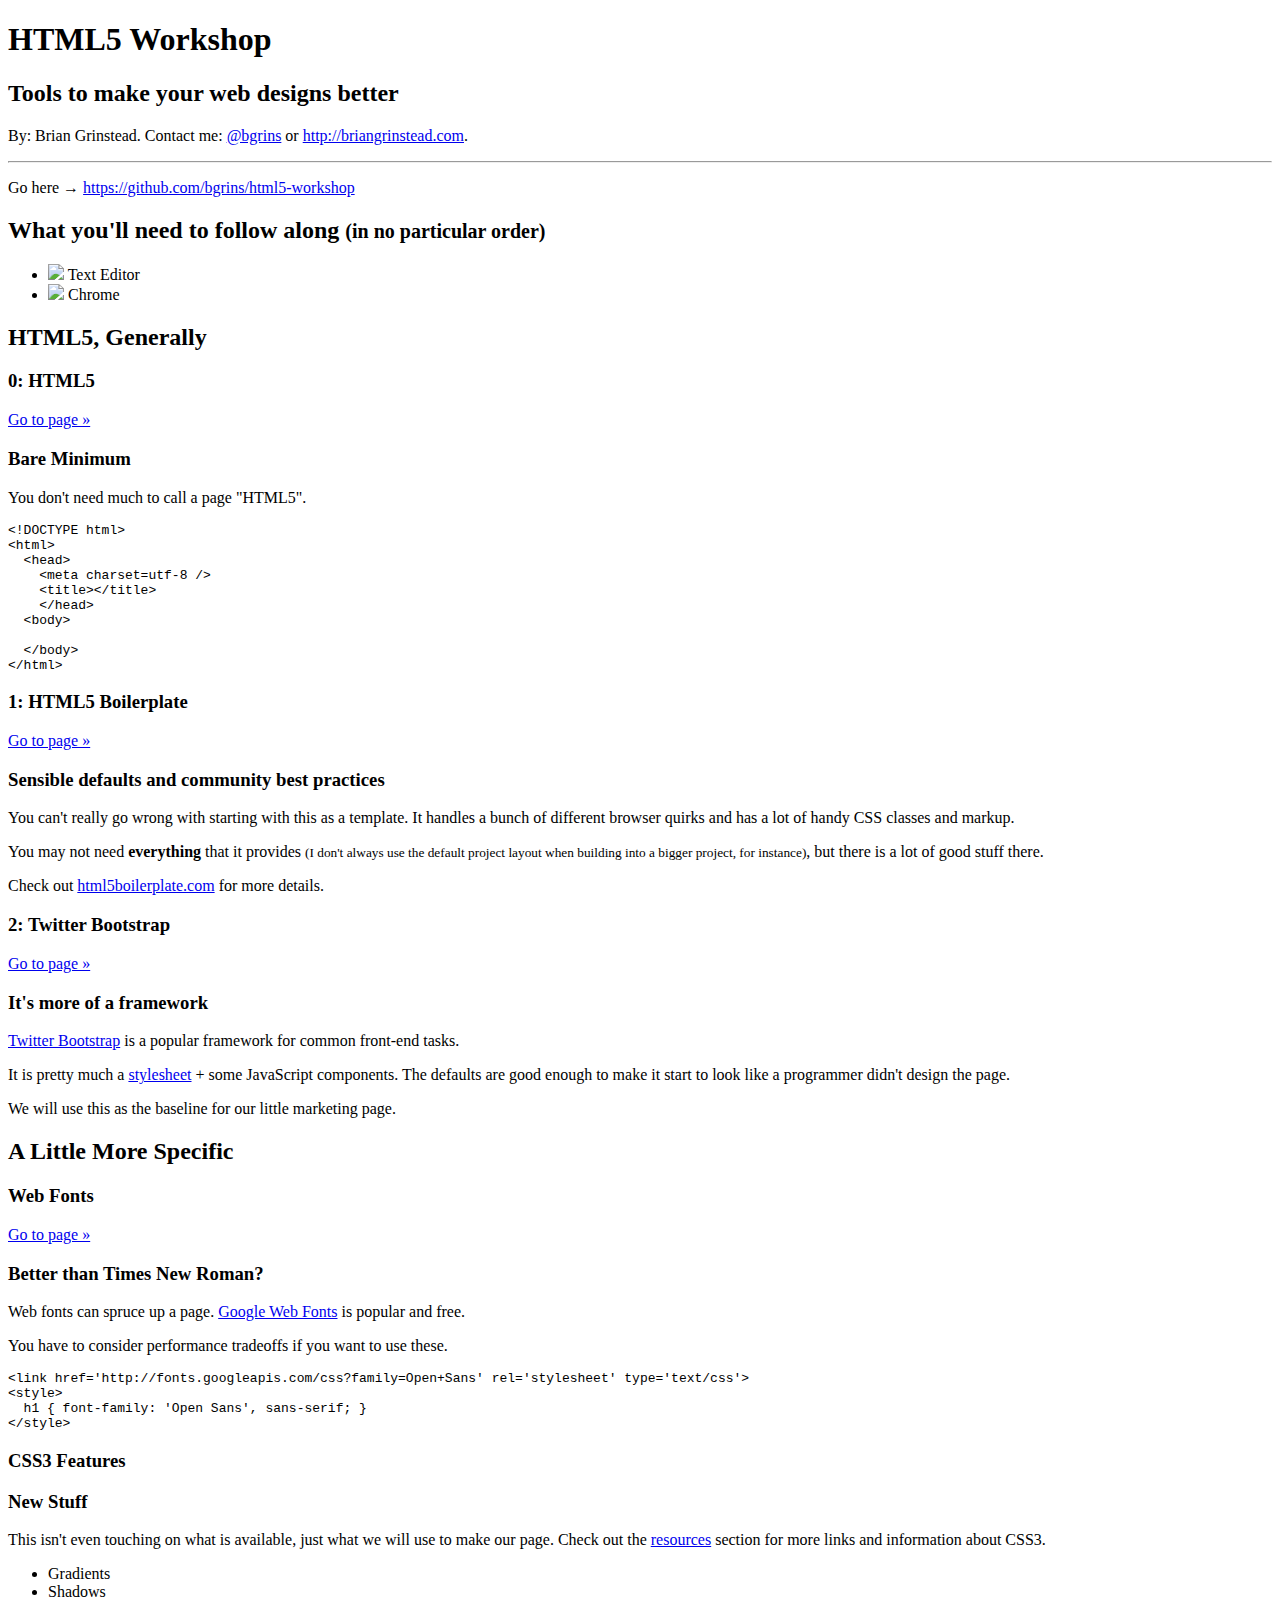
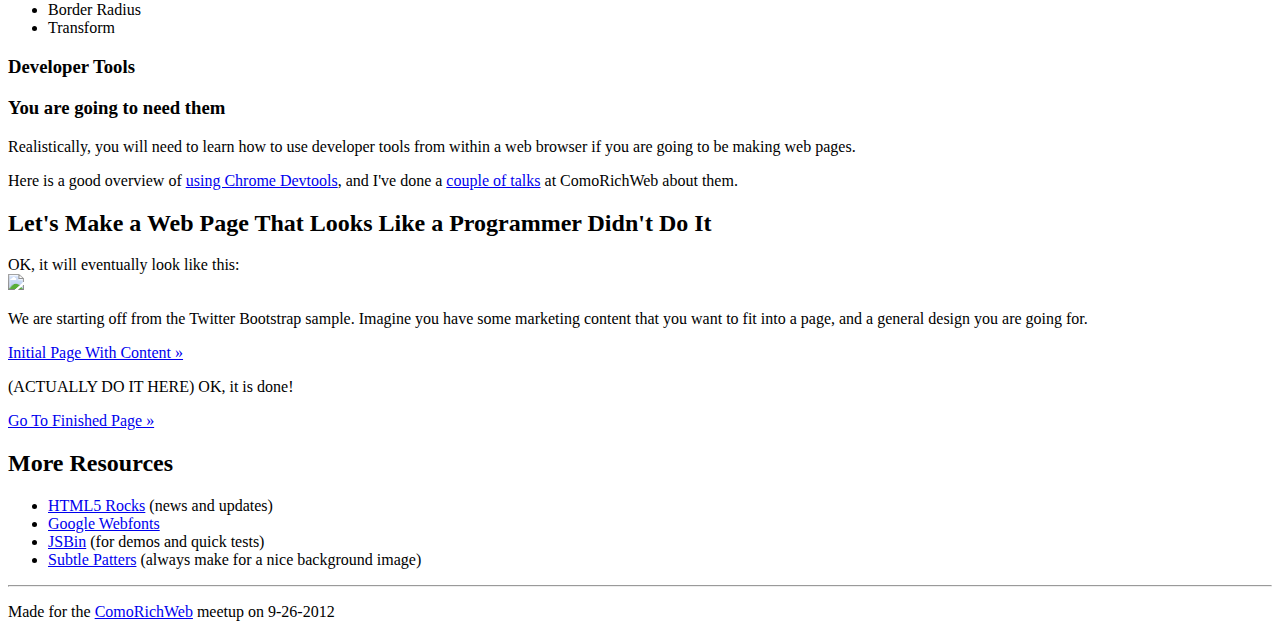
==== index.html @ 2d4bcfb9 "update footer" ====
<!DOCTYPE html>
<html lang="en">
  <head>
    <meta charset="utf-8">
    <title>HTML5 Workshop Index</title>
    <meta name="viewport" content="width=device-width, initial-scale=1.0">
    <meta name="description" content="HTML5 Workshop">
    <meta name="author" content="Brian Grinstead">

    <link rel="shortcut icon" href="home-page/favicon.ico">
    <link href="home-page/css/bootstrap.css" rel="stylesheet">
    <link href="home-page/css/main.css" rel="stylesheet">
  </head>

  <body>

    <div class="container-fluid">
      <div class='content'>
        <div class='inner-content'>

          <div class="hero-unit">
            <h1>HTML5 Workshop</h1>
            <h2>Tools to make your web designs better</h2>
            <p>
                By: Brian Grinstead.  Contact me: <a href='http://twitter.com/bgrins'>@bgrins</a> or <a href='http://briangrinstead.com'>http://briangrinstead.com</a>.
            </p>

            <hr />
            <p class='big-link'>
              <span class="label label-inverse">Go here →</span> <a class="big" href='https://github.com/bgrins/html5-workshop'>https://github.com/bgrins/html5-workshop</a>
            </p>
          </div>


          <h2>What you'll need to follow along <small>(in no particular order)</small></h2>

          <ul class="big">
            <li><img src='home-page/img/txt.png' /> Text Editor</li>
            <li><img src='home-page/img/chrome.png' /> Chrome</li>
          </ul>

          <h2>HTML5, Generally</h2>
          <div class='steps'>

            <div class="row-fluid">
              <div class="span4">
                <h3>0: HTML5</h3>
                <p><a class="btn" target="_blank" href="0-html5/index.html">Go to page &raquo;</a></p>
              </div>
              <div class="span8">
                <h3>Bare Minimum</h3>
                <p>You don't need much to call a page "HTML5".</p>
<pre class="prettyprint linenums">
&lt;!DOCTYPE html&gt;
&lt;html&gt;
  &lt;head&gt;
    &lt;meta charset=utf-8 /&gt;
    &lt;title&gt;&lt;/title&gt;
    &lt;/head&gt;
  &lt;body&gt;

  &lt;/body&gt;
&lt;/html&gt;</pre>
             </div>
            </div>


            <div class="row-fluid">
              <div class="span4">
                <h3>1: HTML5 Boilerplate</h3>
                <p><a class="btn" target="_blank" href="1-html5-boilerplate/index.html">Go to page &raquo;</a></p>
              </div>
              <div class="span8">
                <h3>Sensible defaults and community best practices</h3>
                <p>
                  You can't really go wrong with starting with this as a template.  It handles a bunch of different browser quirks and has a lot of handy CSS classes and markup.
                </p>
                <p>
                  You may not need <strong>everything</strong> that it provides <small>(I don't always use the default project layout when building into a bigger project, for instance)</small>, but there is a lot of good stuff there.
                </p>
                <p>
                  Check out <a href='http://html5boilerplate.com'>html5boilerplate.com</a> for more details.
                </p>
              </div>
            </div>

            <div class="row-fluid">
              <div class="span4">
                <h3>2: Twitter Bootstrap</h3>
                <p><a class="btn" target="_blank" href="2-with-bootstrap/index.html">Go to page &raquo;</a></p>
              </div>
              <div class="span8">
                <h3>It's more of a framework</h3>
                <p>
                  <a href='http://twitter.github.com/bootstrap/'>Twitter Bootstrap</a> is a popular framework for common front-end tasks.
                </p>
                <p>
                  It is pretty much a <a href='http://twitter.github.com/bootstrap/assets/css/bootstrap.css'>stylesheet</a> + some JavaScript components.  The defaults are good enough to make it start to look like a programmer didn't design the page.
                </p>
                <p>
                  We will use this as the baseline for our little marketing page.
                </p>
              </div>
            </div>

          </div>

          <h2>A Little More Specific</h2>
          <div class='steps'>

            <div class="row-fluid">
              <div class="span4">
                <h3>Web Fonts</h3>
                <p><a class="btn" target="_blank" href="2-with-bootstrap/index.html">Go to page &raquo;</a></p>
              </div>
              <div class="span8">
                <h3>Better than Times New Roman?</h3>
                <p>
                  Web fonts can spruce up a page.  <a href='http://www.google.com/webfonts'>Google Web Fonts</a> is popular and free.
                </p>
                <p>
                  You have to consider performance tradeoffs if you want to use these.
                </p>
<pre class="prettyprint linenums">
&lt;link href='http://fonts.googleapis.com/css?family=Open+Sans' rel='stylesheet' type='text/css'&gt;
&lt;style&gt;
  h1 { font-family: 'Open Sans', sans-serif; }
&lt;/style&gt;
</pre>
              </div>
            </div>

            <div class="row-fluid">
              <div class="span4">
                <h3>CSS3 Features</h3>
              </div>
              <div class="span8">
                <h3>New Stuff</h3>
                <p>This isn't even touching on what is available, just what we will use to make our page.  Check out the <a href='#resources'>resources</a> section for more links and information about CSS3.</p>
                <ul>
                  <li>Gradients</li>
                  <li>Shadows</li>
                  <li>Border Radius</li>
                  <li>Transform</li>
                </ul>
              </div>
            </div>

            <div class="row-fluid">
              <div class="span4">
                <h3>Developer Tools</h3>
              </div>
              <div class="span8">
                <h3>You are going to need them</h3>
                <p>Realistically, you will need to learn how to use developer tools from within a web browser if you are going to be making web pages.</p>
                <p>Here is a good overview of <a href='http://jtaby.com/2012/04/23/modern-web-development-part-1.html'>using Chrome Devtools</a>, and I've done a <a href='http://www.briangrinstead.com/blog/devtools-talk-slides-and-links'>couple of talks</a> at ComoRichWeb about them.</p>
              </div>
            </div>
          </div>

          <h2>Let's Make a Web Page That Looks Like a Programmer Didn't Do It</h2>

          <div class='steps'>
            <p>
              OK, it will eventually look like this:<br />
              <img src='home-page/img/screenshot-final.png' />
            <p>
            <p>
              We are starting off from the Twitter Bootstrap sample.  Imagine you have some marketing content that you want to fit into a page, and a general design you are going for.
            </p>
            <p><a class="btn" target="_blank" href="4-marketing-design/initial.html">Initial Page With Content &raquo;</a>
            </p>
            <p>(ACTUALLY DO IT HERE) OK, it is done!</p>
            <p>
              <a class="btn" target="_blank" href="4-marketing-design/index.html">Go To Finished Page &raquo;</a>
            </p>
          </div>

          <h2>More Resources</h2>
          <div class='steps'>
            <ul>
              <li><a href='http://www.html5rocks.com/en/'>HTML5 Rocks</a> (news and updates)</a></li>
              <li><a href='http://www.google.com/webfonts'>Google Webfonts</a></li>
              <li><a href='http://jsbin.com/'>JSBin</a> (for demos and quick tests)</a></li>
              <li><a href='http://subtlepatterns.com/'>Subtle Patters</a> (always make for a nice background image)</a></li>

            </ul>
          </div>

        </div>
      </div>

      <hr>

      <footer>
        <p>Made for the <a href='http://comorichweb.posterous.com'>ComoRichWeb</a> meetup on 9-26-2012</p>
      </footer>

    </div>

    <script type='text/javascript' src='home-page/js/prettify.js'></script>
    <script type='text/javascript'>
    window.prettyPrint && prettyPrint()
    </script>
  </body>
</html>
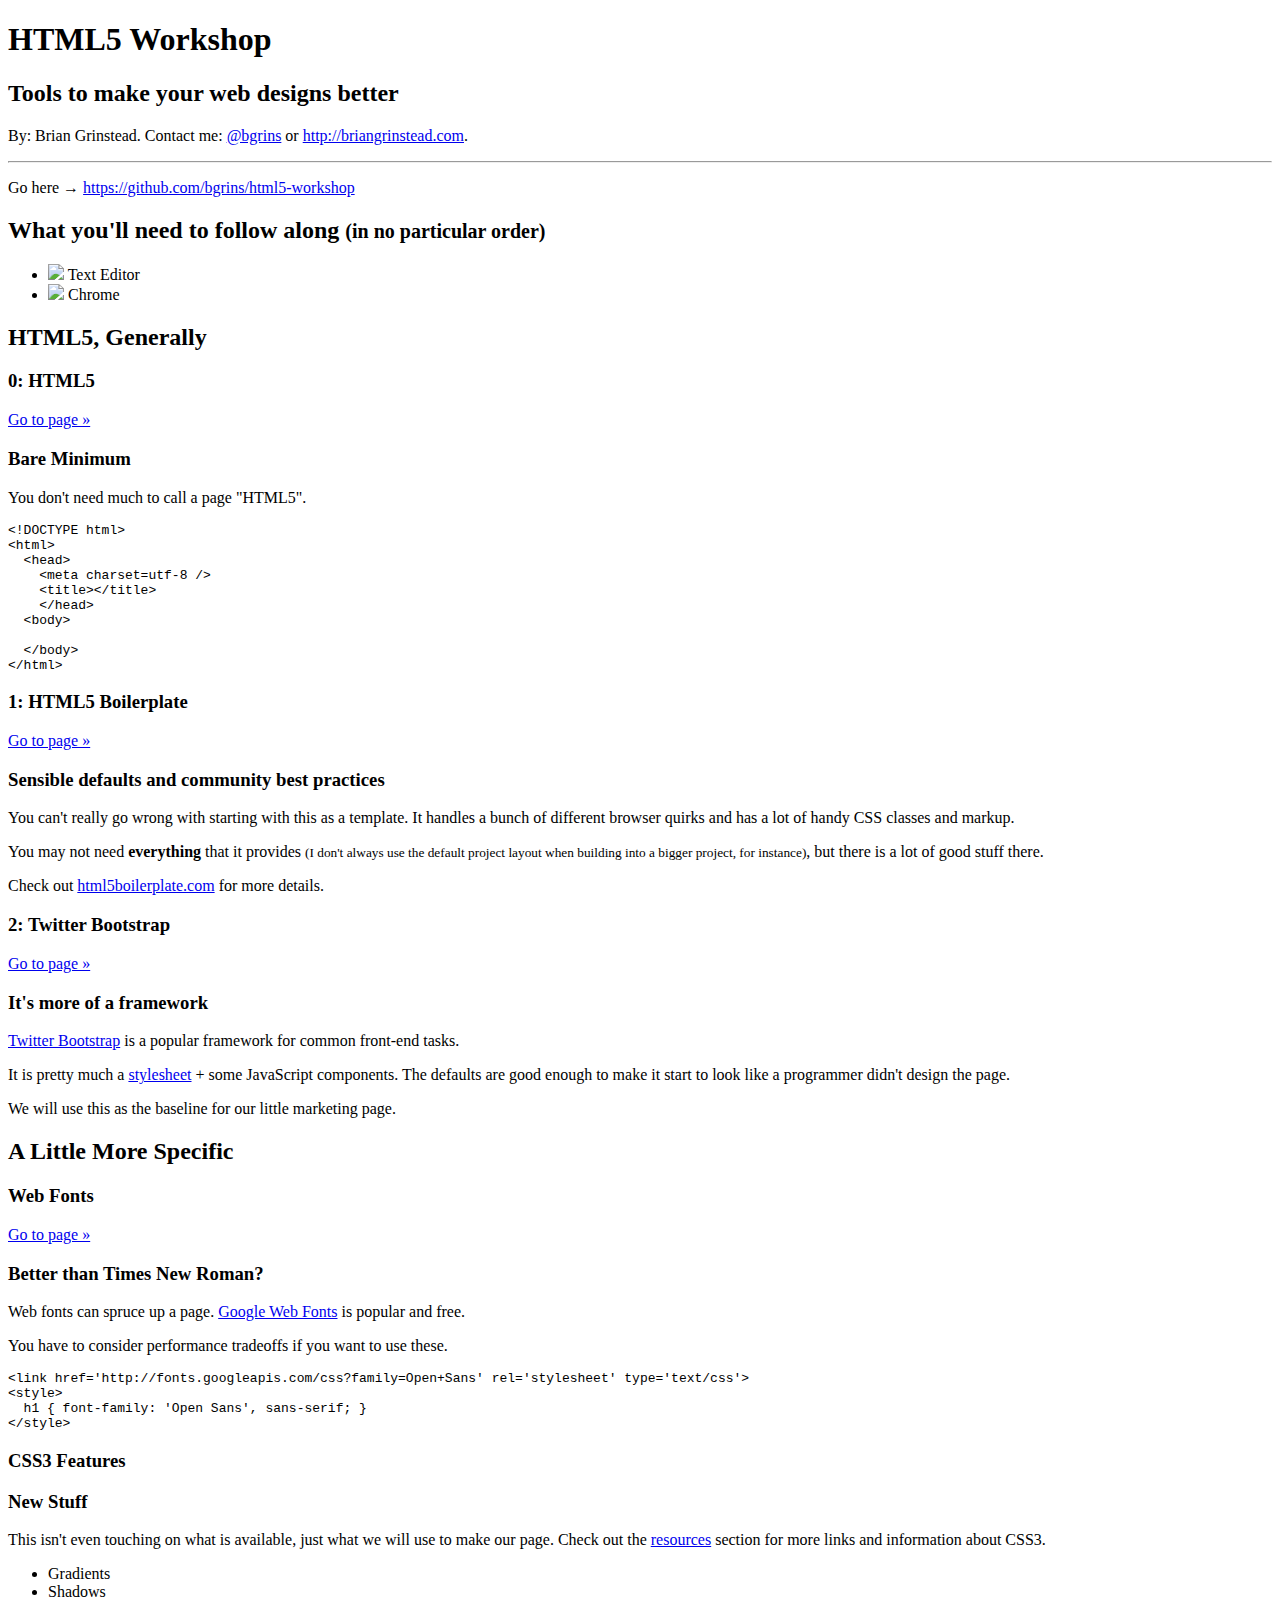
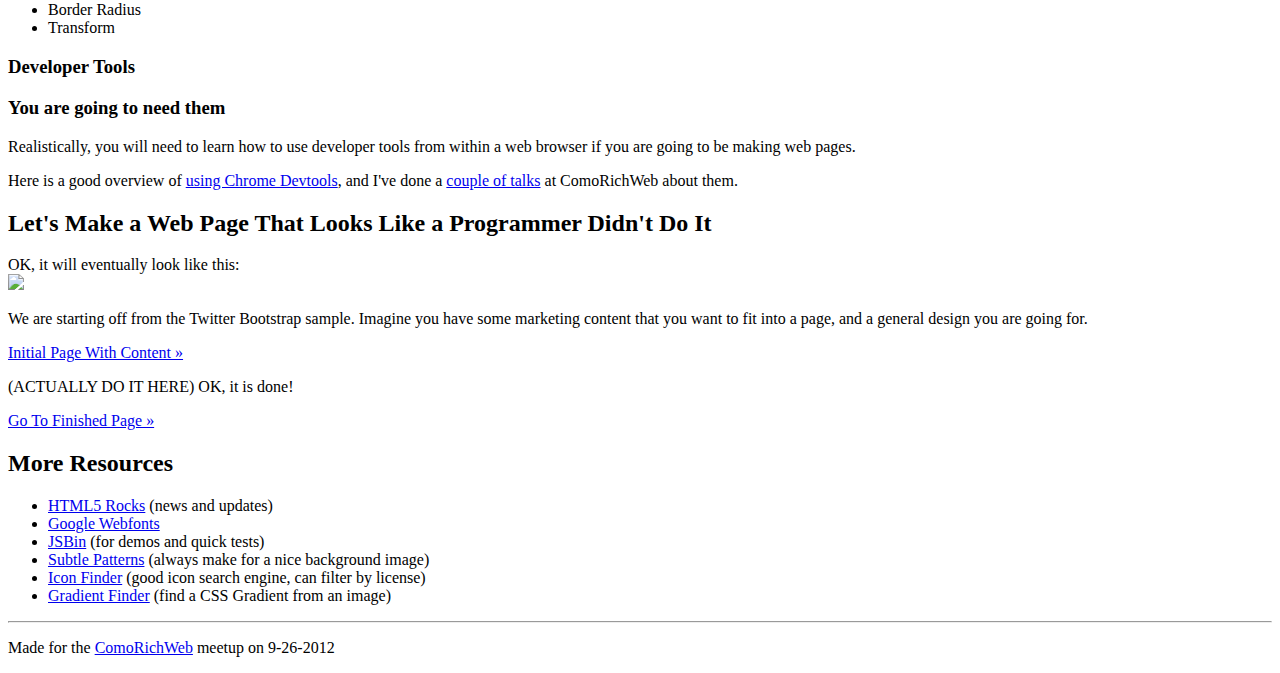
==== commit 3bf31d51: "update marketing page demo" ====
--- a/index.html
+++ b/index.html
@@ -2,9 +2,9 @@
 <html lang="en">
   <head>
     <meta charset="utf-8">
-    <title>HTML5 Workshop Index</title>
+    <title>HTML5 Workshop</title>
     <meta name="viewport" content="width=device-width, initial-scale=1.0">
-    <meta name="description" content="HTML5 Workshop">
+    <meta name="description" content="HTML5 Workshop for the ComoRichWeb meetup">
     <meta name="author" content="Brian Grinstead">
 
     <link rel="shortcut icon" href="home-page/favicon.ico">
@@ -182,8 +182,9 @@
               <li><a href='http://www.html5rocks.com/en/'>HTML5 Rocks</a> (news and updates)</a></li>
               <li><a href='http://www.google.com/webfonts'>Google Webfonts</a></li>
               <li><a href='http://jsbin.com/'>JSBin</a> (for demos and quick tests)</a></li>
-              <li><a href='http://subtlepatterns.com/'>Subtle Patters</a> (always make for a nice background image)</a></li>
-
+              <li><a href='http://subtlepatterns.com/'>Subtle Patterns</a> (always make for a nice background image)</a></li>
+              <li><a href='http://iconfinder.com/'>Icon Finder</a> (good icon search engine, can filter by license)</li>
+              <li><a href='http://gradientfinder.com/'>Gradient Finder</a> (find a CSS Gradient from an image)</li>
             </ul>
           </div>
 
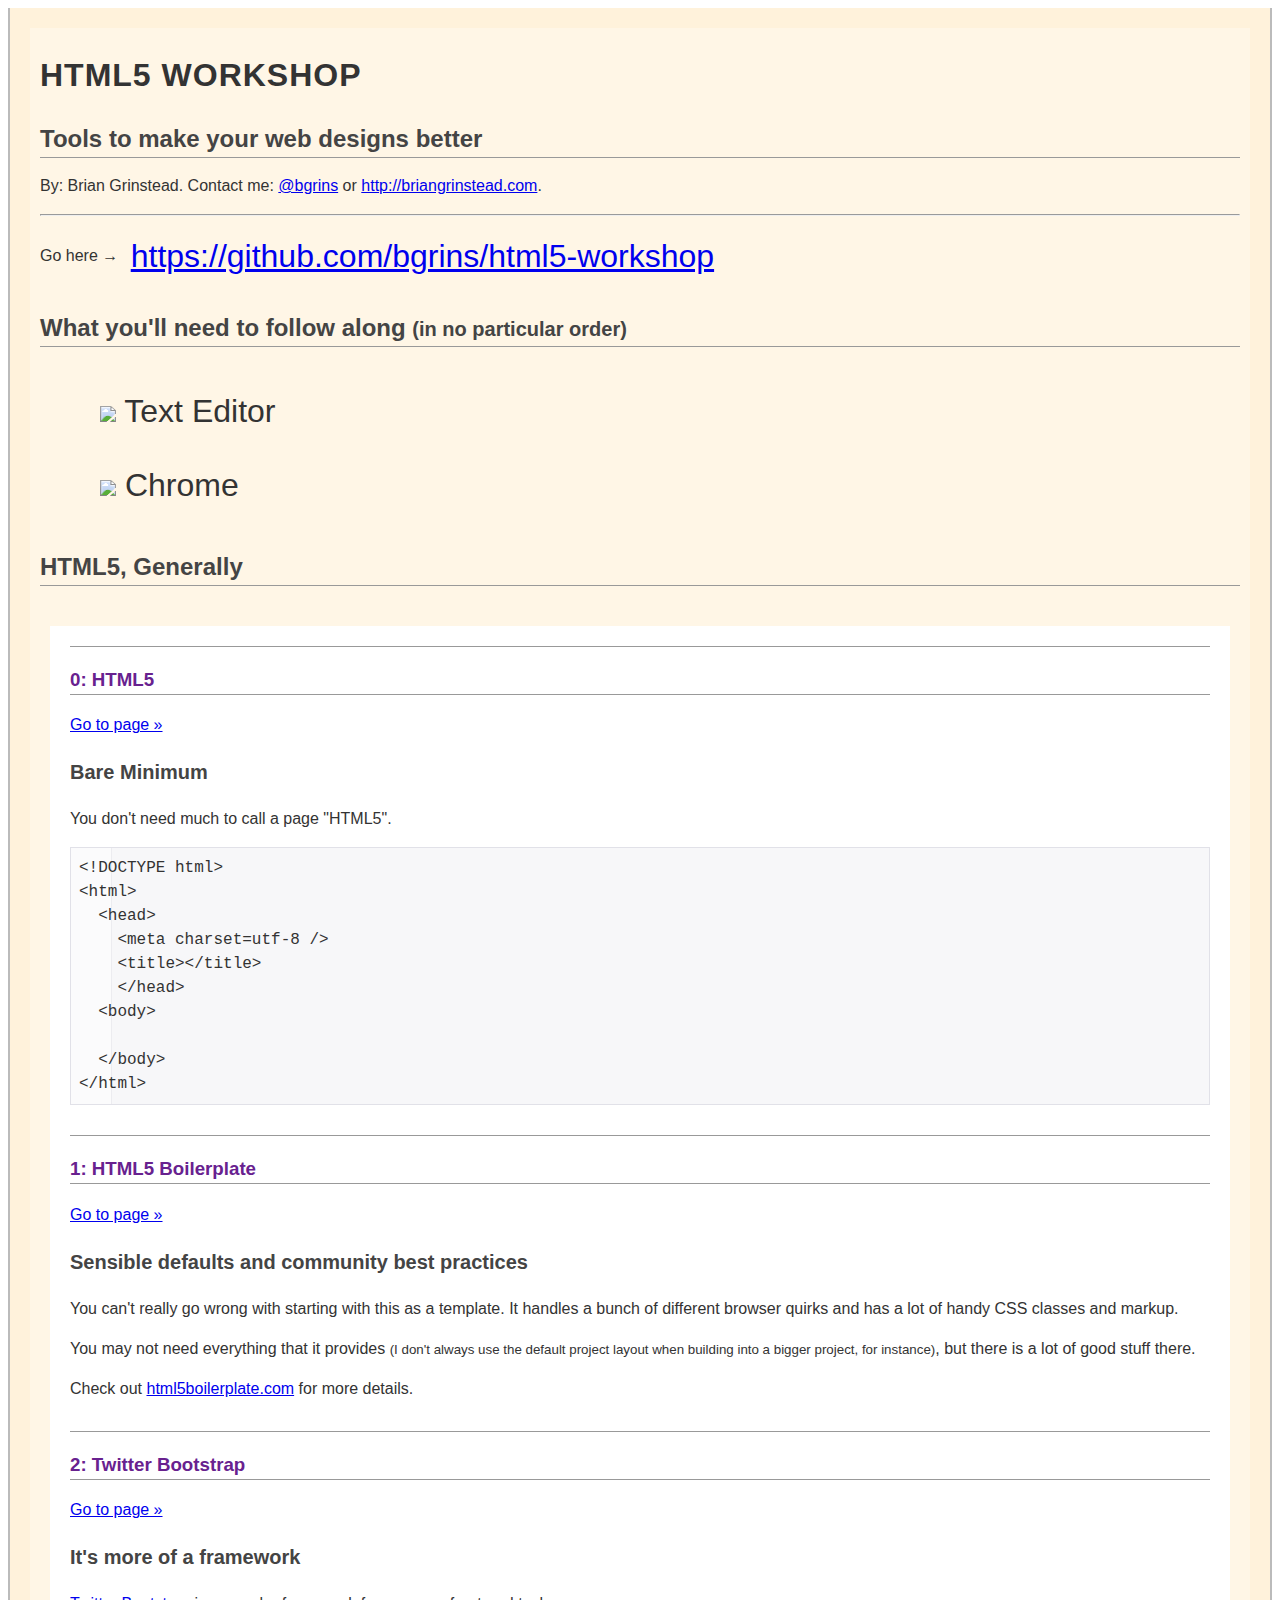
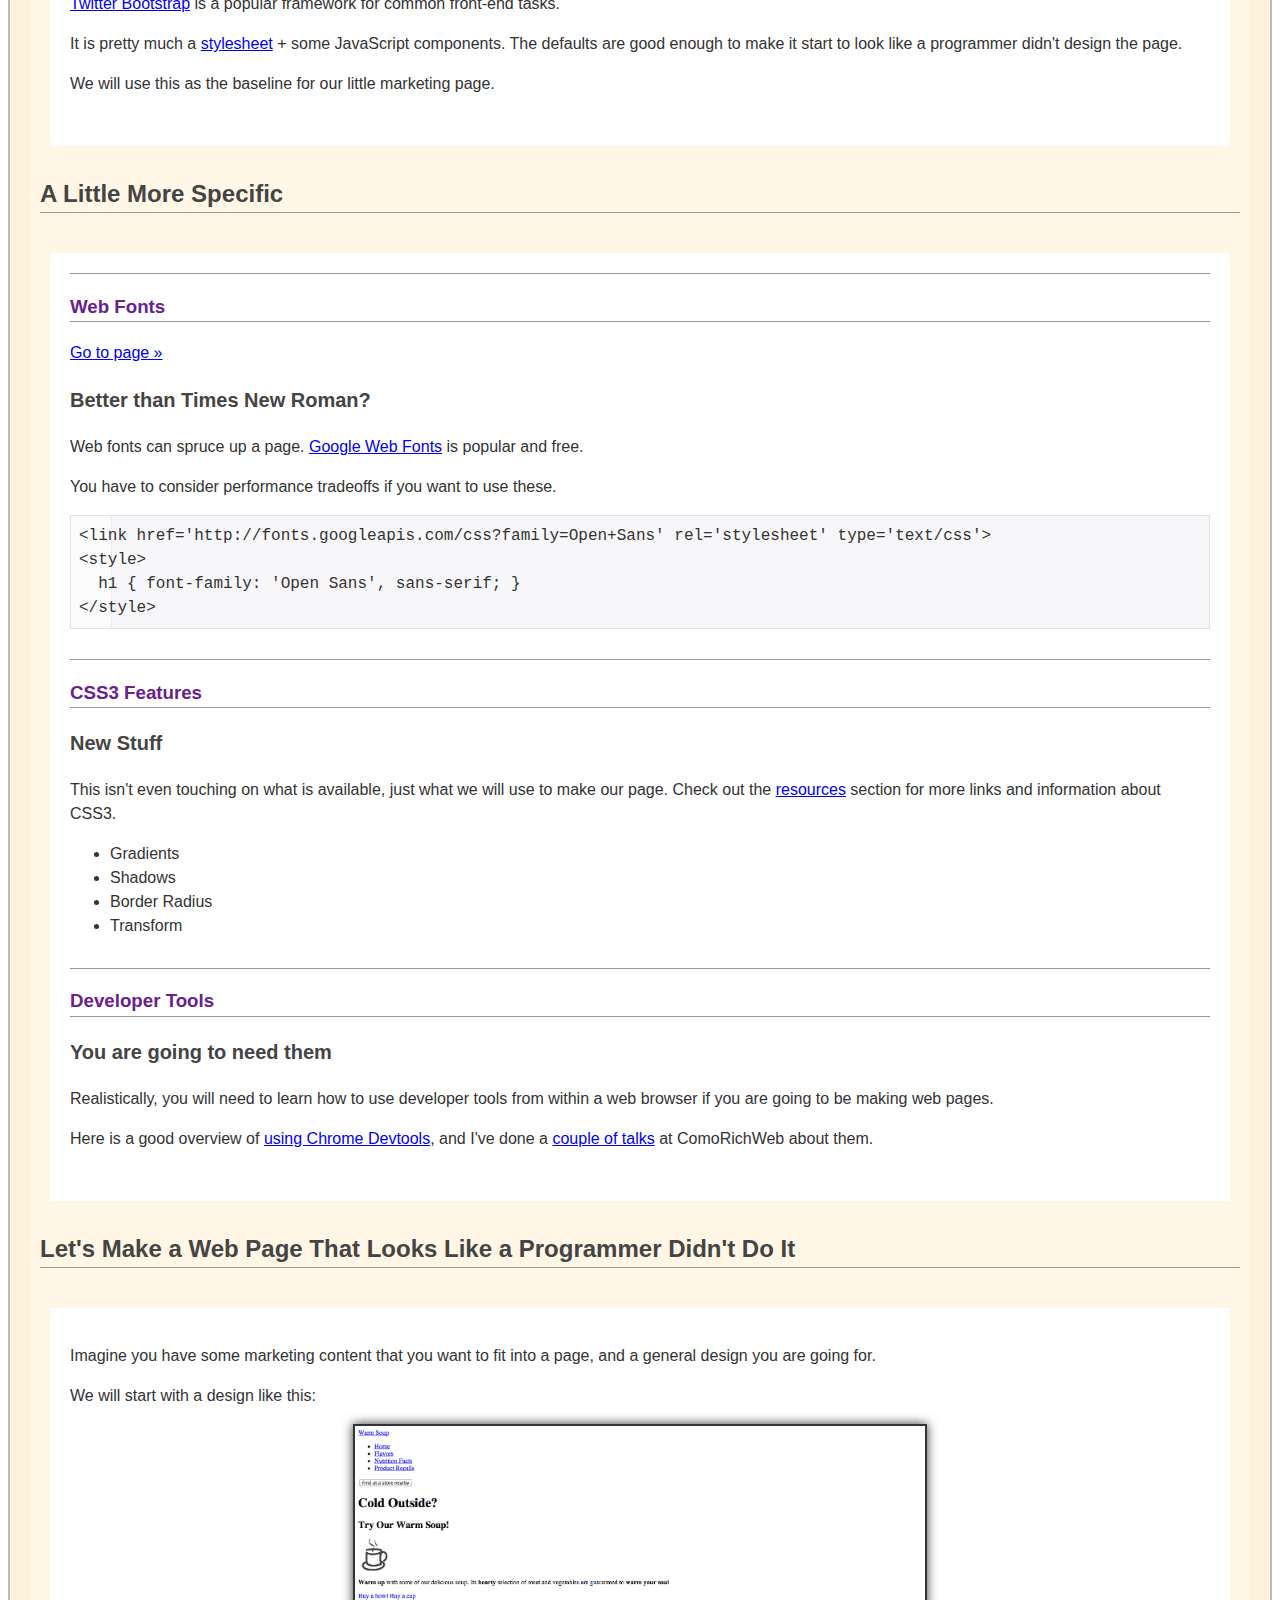
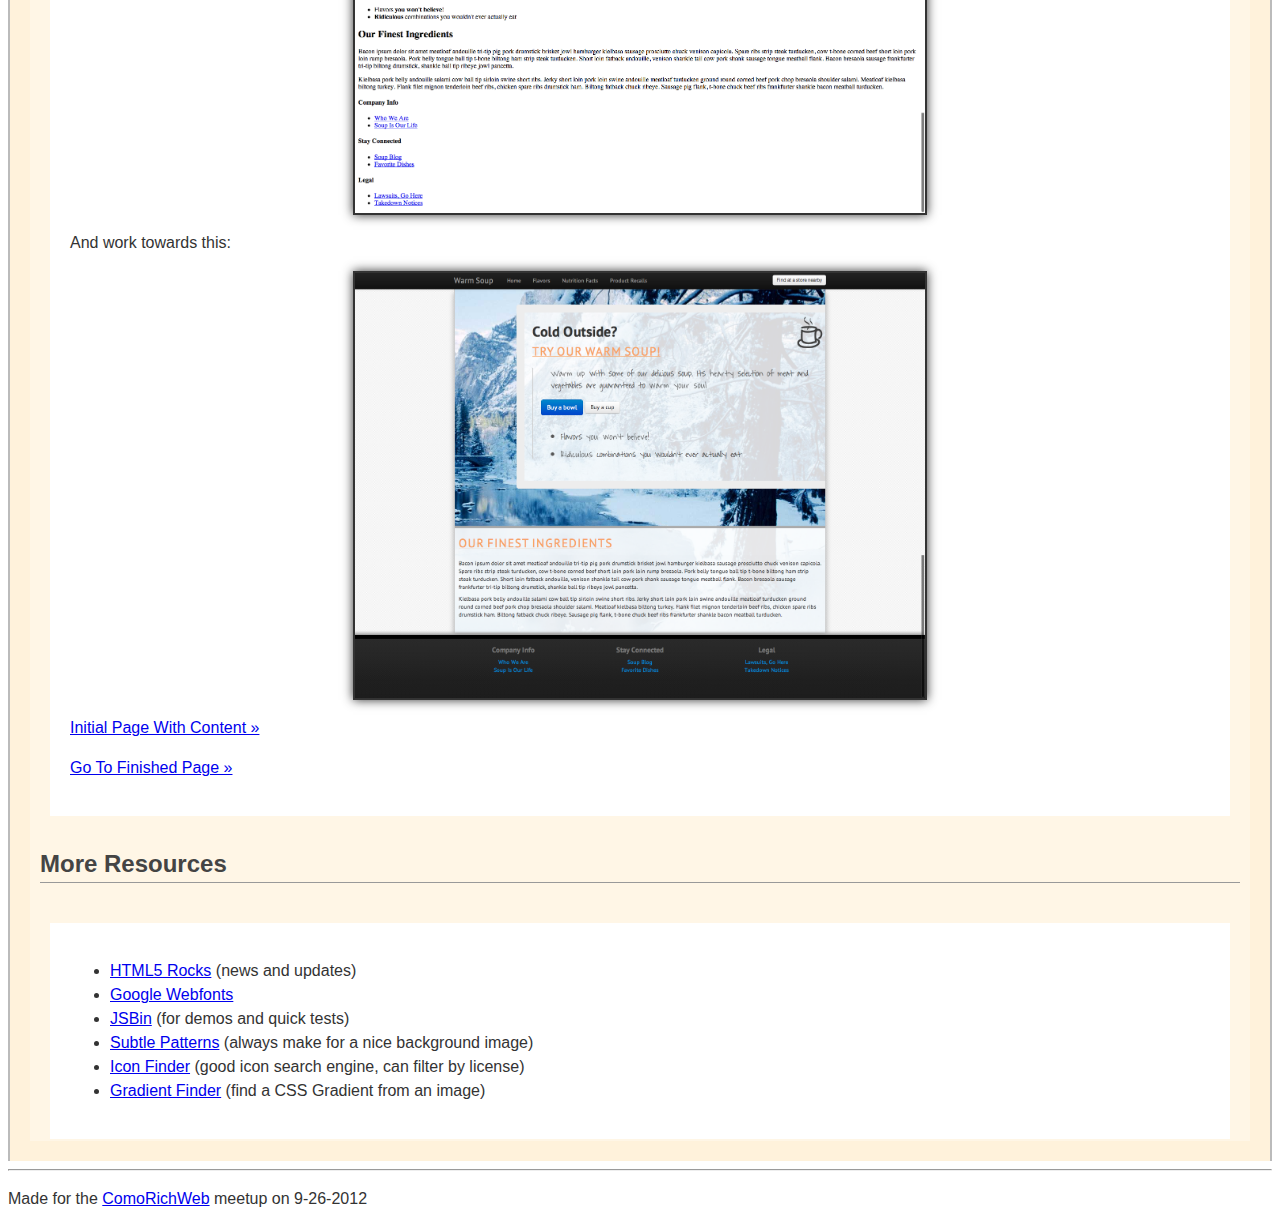
==== commit 7f52892a: "polish up marketing page, add in initial version" ====
--- a/index.html
+++ b/index.html
@@ -162,21 +162,25 @@
 
           <div class='steps'>
             <p>
-              OK, it will eventually look like this:<br />
-              <img src='home-page/img/screenshot-final.png' />
-            <p>
-            <p>
-              We are starting off from the Twitter Bootstrap sample.  Imagine you have some marketing content that you want to fit into a page, and a general design you are going for.
-            </p>
+              Imagine you have some marketing content that you want to fit into a page, and a general design you are going for.
+            </p>
+            <p>
+              We will start with a design like this:
+            </p>
+              <a href='4-marketing-design/initial.html' target="_blank"><img src='home-page/img/warm-soup-initial.png' /></a>
+            <p>
+              And work towards this:
+            </p>
+              <a href='4-marketing-design/index.html' target="_blank"><img src='home-page/img/warm-soup.png' /></a>
+
             <p><a class="btn" target="_blank" href="4-marketing-design/initial.html">Initial Page With Content &raquo;</a>
             </p>
-            <p>(ACTUALLY DO IT HERE) OK, it is done!</p>
             <p>
               <a class="btn" target="_blank" href="4-marketing-design/index.html">Go To Finished Page &raquo;</a>
             </p>
           </div>
 
-          <h2>More Resources</h2>
+          <h2>More Resources <a name='resources' /></h2>
           <div class='steps'>
             <ul>
               <li><a href='http://www.html5rocks.com/en/'>HTML5 Rocks</a> (news and updates)</a></li>
--- a/home-page/css/main.css
+++ b/home-page/css/main.css
@@ -0,0 +1,113 @@
+body {
+  line-height: 1.5;
+  background: url(../img/grey.png);
+}
+html, body, input, select, textarea {
+  font-family: Calibri, Candara, Segoe, "Segoe UI", Optima, sans-serif;
+
+  font-weight: 300;
+  font-size: 16px;
+  line-height: 1.5;
+  color: #333;
+}
+h1, h2, h3, h4 {
+  font-family: "MetaPro", "Lucida Grande", sans-serif;
+}
+h1 {
+  text-transform: uppercase;
+  letter-spacing: 1px;
+  }
+h2 {
+  margin-bottom: 8px;
+  color: #444;
+  border-bottom: solid 1px #999;
+}
+h3 {
+  color: #68218F;
+  border-bottom: solid 1px #999;
+}
+h4 {
+  margin-top: 6px;
+}
+.inner-content>h2 {
+    margin-top: 30px;
+}
+.steps .span8 h3 {
+    border-bottom: none;
+    color: #444;
+    font-size: 20px;
+}
+.steps img {
+  max-width: 50%;
+  border: solid 2px #333;
+  box-shadow: 0 0 10px #333;
+  display:block;
+  margin: 0 auto;
+}
+.big-link a, .big-link span {
+    vertical-align: middle;
+}
+.label {
+    margin-right: 8px;
+}
+.steps .row-fluid {
+
+  border-top: solid 1px #999;
+  margin-bottom: 30px;
+}
+.steps {
+    width: 95%;
+    margin: 0 auto;
+    margin-top: 40px;
+    background: white;
+    padding: 20px;
+}
+.big {
+    font-size: 2em;
+}
+.big li { line-height: 2; margin: 10px 0;  margin-left: 20px; list-style: none;}
+
+.content {
+    padding: 20px;
+    border-right: solid 2px #bbb;
+    border-left: solid 2px #bbb;
+    background: rgba(255, 165, 0, 0.14);
+}
+.inner-content {
+    z-index: 2;
+    background: rgba(255, 255, 255, 0.3);
+    padding: 2px 10px;
+}
+
+
+/* Google Prettify */
+.com { color: #93a1a1; }
+.lit { color: #195f91; }
+.pun, .opn, .clo { color: #93a1a1; }
+.fun { color: #dc322f; }
+.str, .atv { color: #D14; }
+.kwd, .prettyprint .tag { color: #1e347b; }
+.typ, .atn, .dec, .var { color: teal; }
+.pln { color: #48484c; }
+
+.prettyprint {
+  padding: 8px;
+  background-color: #f7f7f9;
+  border: 1px solid #e1e1e8;
+}
+.prettyprint.linenums {
+  -webkit-box-shadow: inset 40px 0 0 #fbfbfc, inset 41px 0 0 #ececf0;
+     -moz-box-shadow: inset 40px 0 0 #fbfbfc, inset 41px 0 0 #ececf0;
+          box-shadow: inset 40px 0 0 #fbfbfc, inset 41px 0 0 #ececf0;
+}
+
+/* Specify class=linenums on a pre to get line numbering */
+ol.linenums {
+  margin: 0 0 0 33px; /* IE indents via margin-left */
+}
+ol.linenums li {
+  padding-left: 12px;
+  color: #bebec5;
+  line-height: 20px;
+  text-shadow: 0 1px 0 #fff;
+}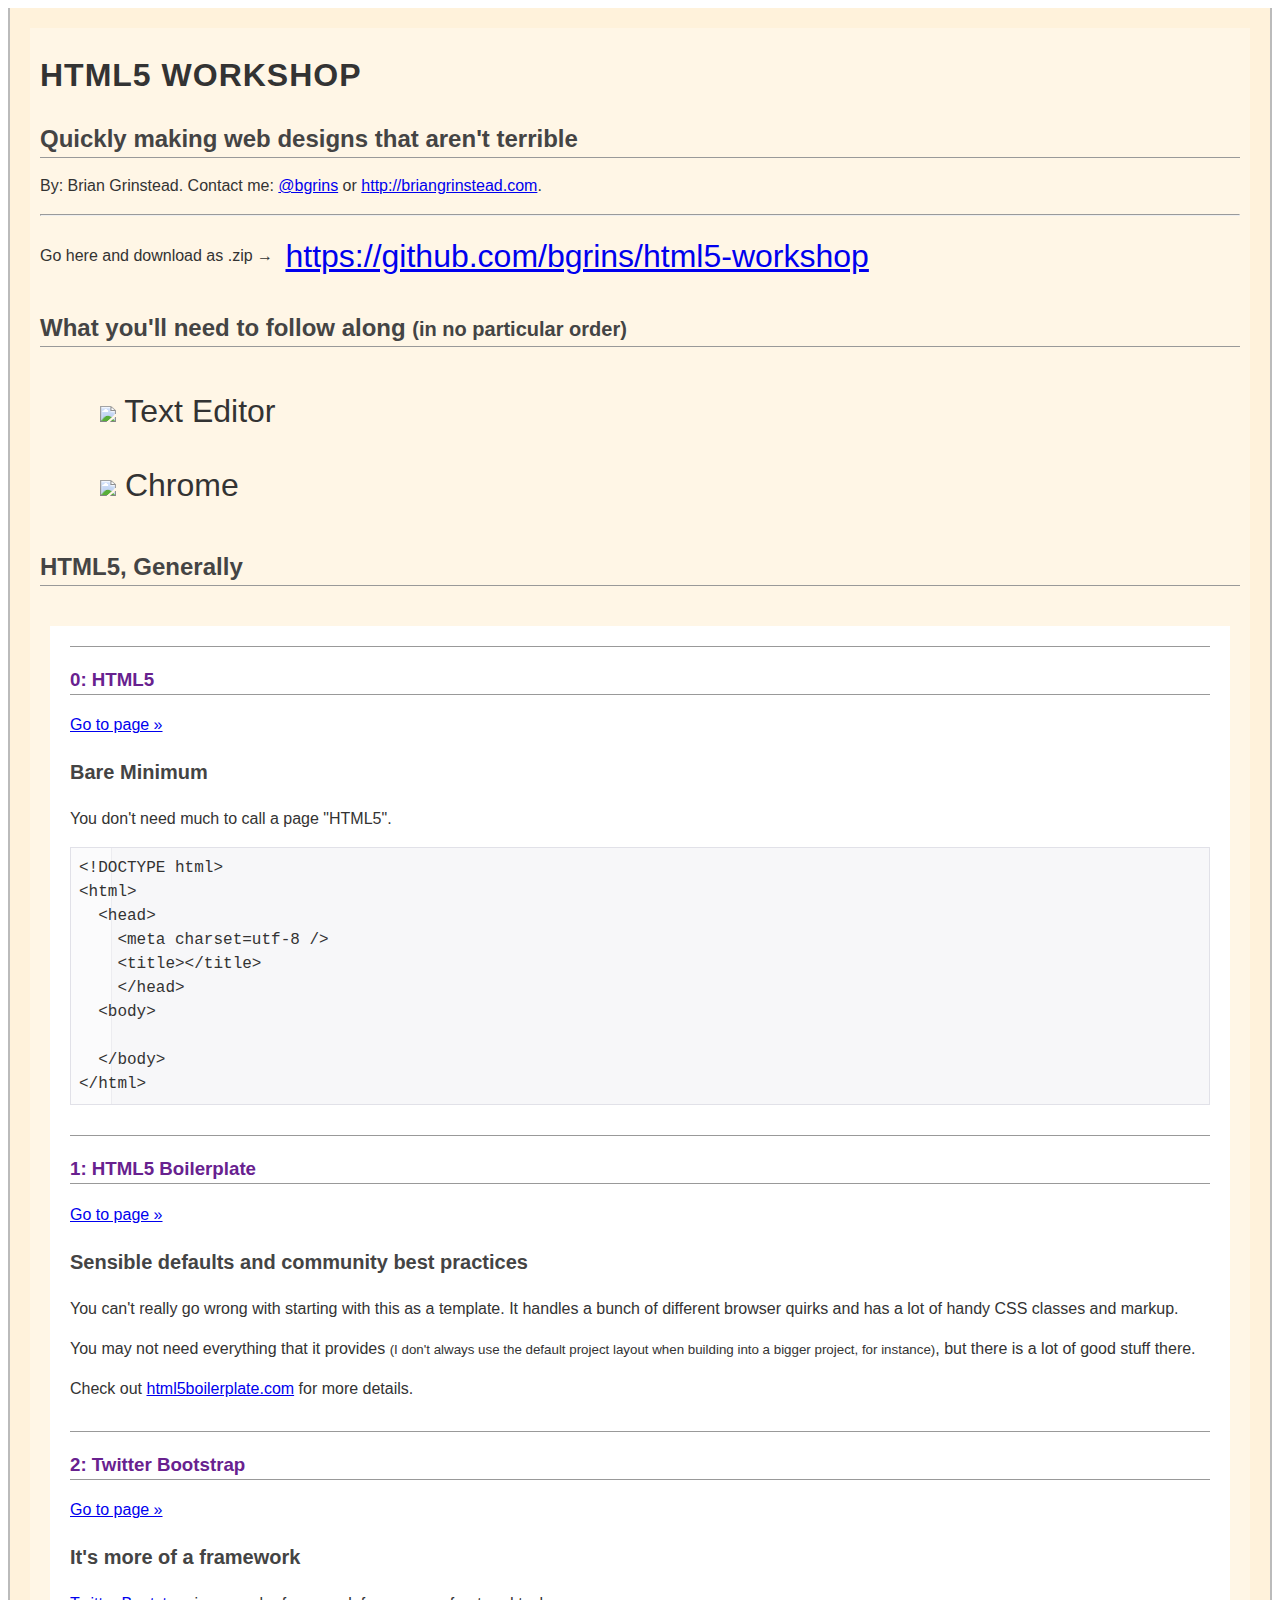
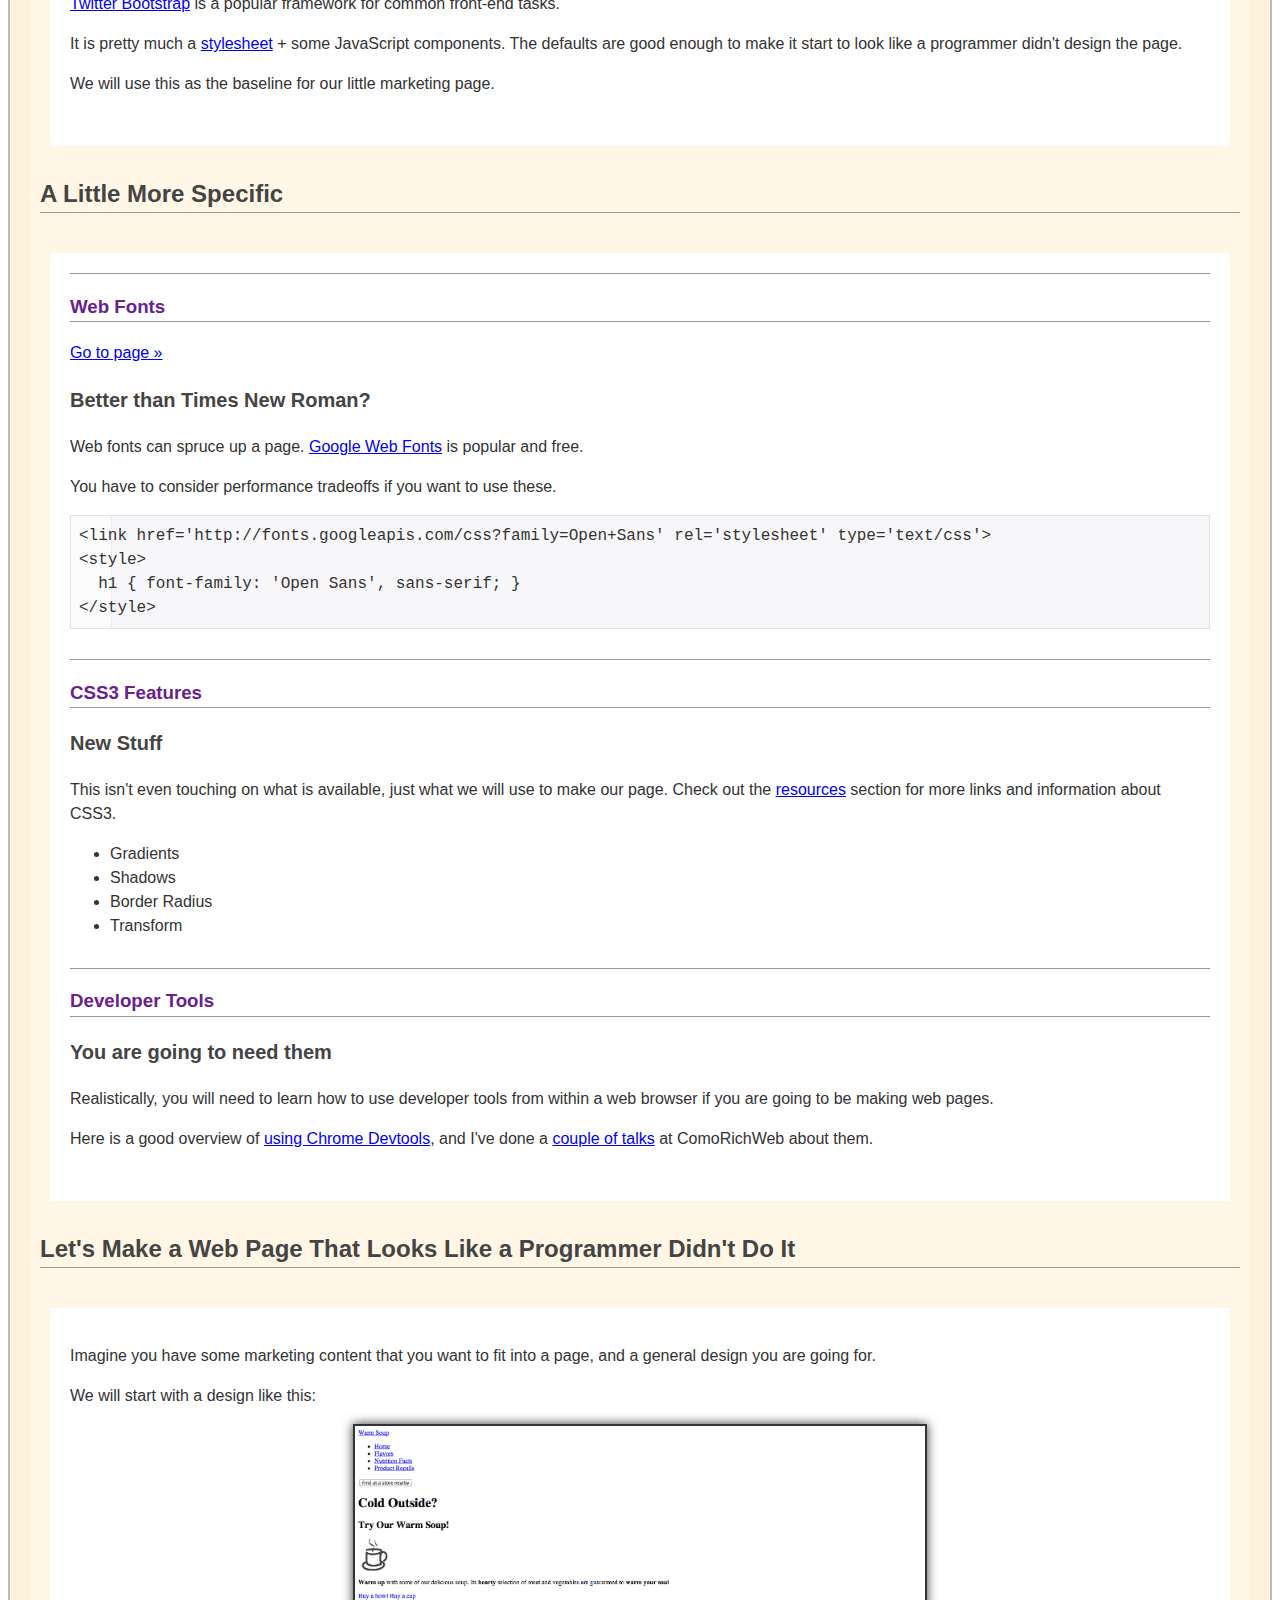
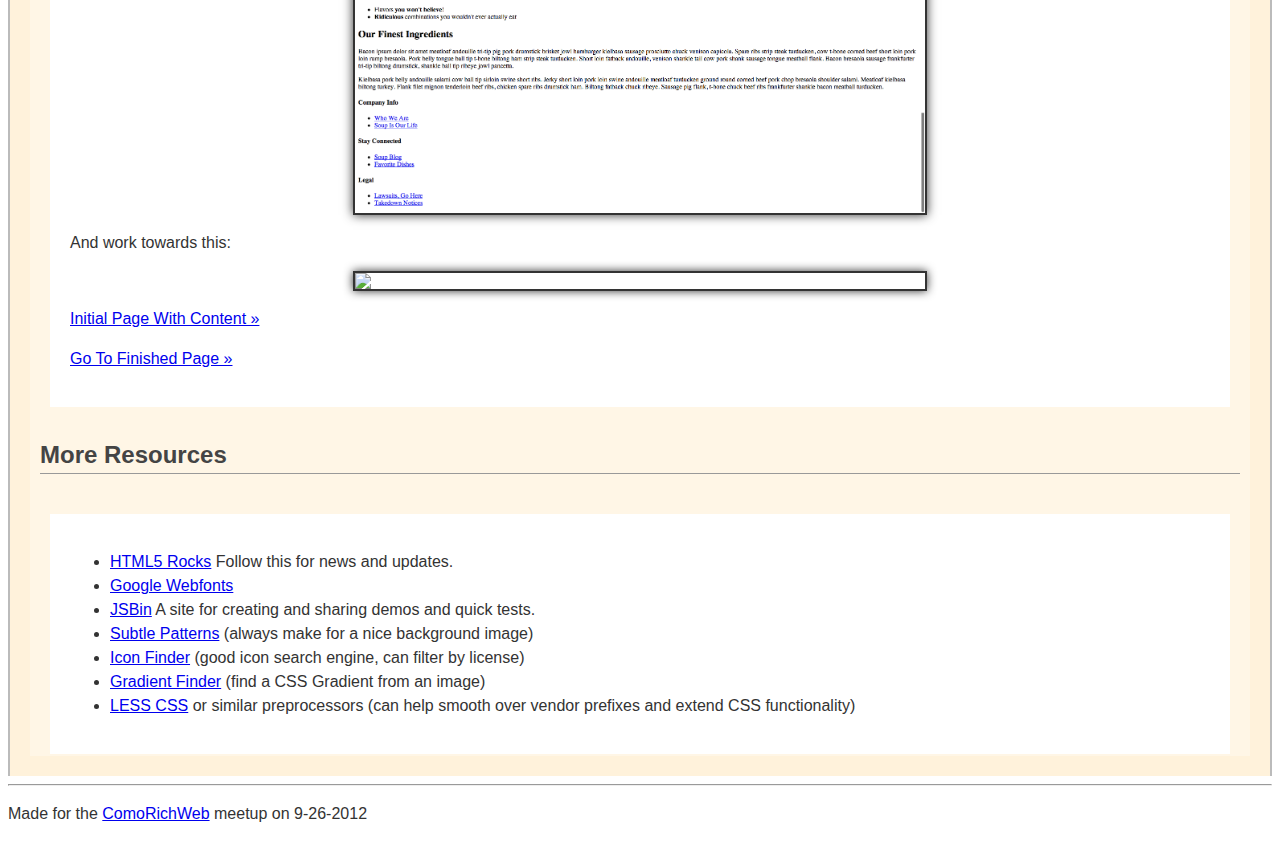
==== commit 24fb9dda: "update src" ====
--- a/index.html
+++ b/index.html
@@ -3,7 +3,6 @@
   <head>
     <meta charset="utf-8">
     <title>HTML5 Workshop</title>
-    <meta name="viewport" content="width=device-width, initial-scale=1.0">
     <meta name="description" content="HTML5 Workshop for the ComoRichWeb meetup">
     <meta name="author" content="Brian Grinstead">
 
@@ -20,14 +19,14 @@
 
           <div class="hero-unit">
             <h1>HTML5 Workshop</h1>
-            <h2>Tools to make your web designs better</h2>
+            <h2>Quickly making web designs that aren't terrible</h2>
             <p>
                 By: Brian Grinstead.  Contact me: <a href='http://twitter.com/bgrins'>@bgrins</a> or <a href='http://briangrinstead.com'>http://briangrinstead.com</a>.
             </p>
 
             <hr />
             <p class='big-link'>
-              <span class="label label-inverse">Go here →</span> <a class="big" href='https://github.com/bgrins/html5-workshop'>https://github.com/bgrins/html5-workshop</a>
+              <span class="label label-inverse">Go here and download as .zip →</span> <a class="big" href='https://github.com/bgrins/html5-workshop'>https://github.com/bgrins/html5-workshop</a>
             </p>
           </div>
 
@@ -171,9 +170,10 @@
             <p>
               And work towards this:
             </p>
-              <a href='4-marketing-design/index.html' target="_blank"><img src='home-page/img/warm-soup.png' /></a>
-
-            <p><a class="btn" target="_blank" href="4-marketing-design/initial.html">Initial Page With Content &raquo;</a>
+              <a href='4-marketing-design/index.html' target="_blank"><img src='home-page/img/warm-soup.jpg' /></a>
+
+            <p>
+              <a class="btn" target="_blank" href="4-marketing-design/initial.html">Initial Page With Content &raquo;</a>
             </p>
             <p>
               <a class="btn" target="_blank" href="4-marketing-design/index.html">Go To Finished Page &raquo;</a>
@@ -183,12 +183,13 @@
           <h2>More Resources <a name='resources' /></h2>
           <div class='steps'>
             <ul>
-              <li><a href='http://www.html5rocks.com/en/'>HTML5 Rocks</a> (news and updates)</a></li>
+              <li><a href='http://www.html5rocks.com/en/'>HTML5 Rocks</a> Follow this for news and updates.</a></li>
               <li><a href='http://www.google.com/webfonts'>Google Webfonts</a></li>
-              <li><a href='http://jsbin.com/'>JSBin</a> (for demos and quick tests)</a></li>
+              <li><a href='http://jsbin.com/'>JSBin</a> A site for creating and sharing demos and quick tests.</a></li>
               <li><a href='http://subtlepatterns.com/'>Subtle Patterns</a> (always make for a nice background image)</a></li>
               <li><a href='http://iconfinder.com/'>Icon Finder</a> (good icon search engine, can filter by license)</li>
               <li><a href='http://gradientfinder.com/'>Gradient Finder</a> (find a CSS Gradient from an image)</li>
+              <li><a href='http://lesscss.org/'>LESS CSS</a> or similar preprocessors (can help smooth over vendor prefixes and extend CSS functionality)</li>
             </ul>
           </div>
 
--- a/home-page/css/main.css
+++ b/home-page/css/main.css
@@ -42,7 +42,7 @@
   border: solid 2px #333;
   box-shadow: 0 0 10px #333;
   display:block;
-  margin: 0 auto;
+  margin: 5px auto;
 }
 .big-link a, .big-link span {
     vertical-align: middle;
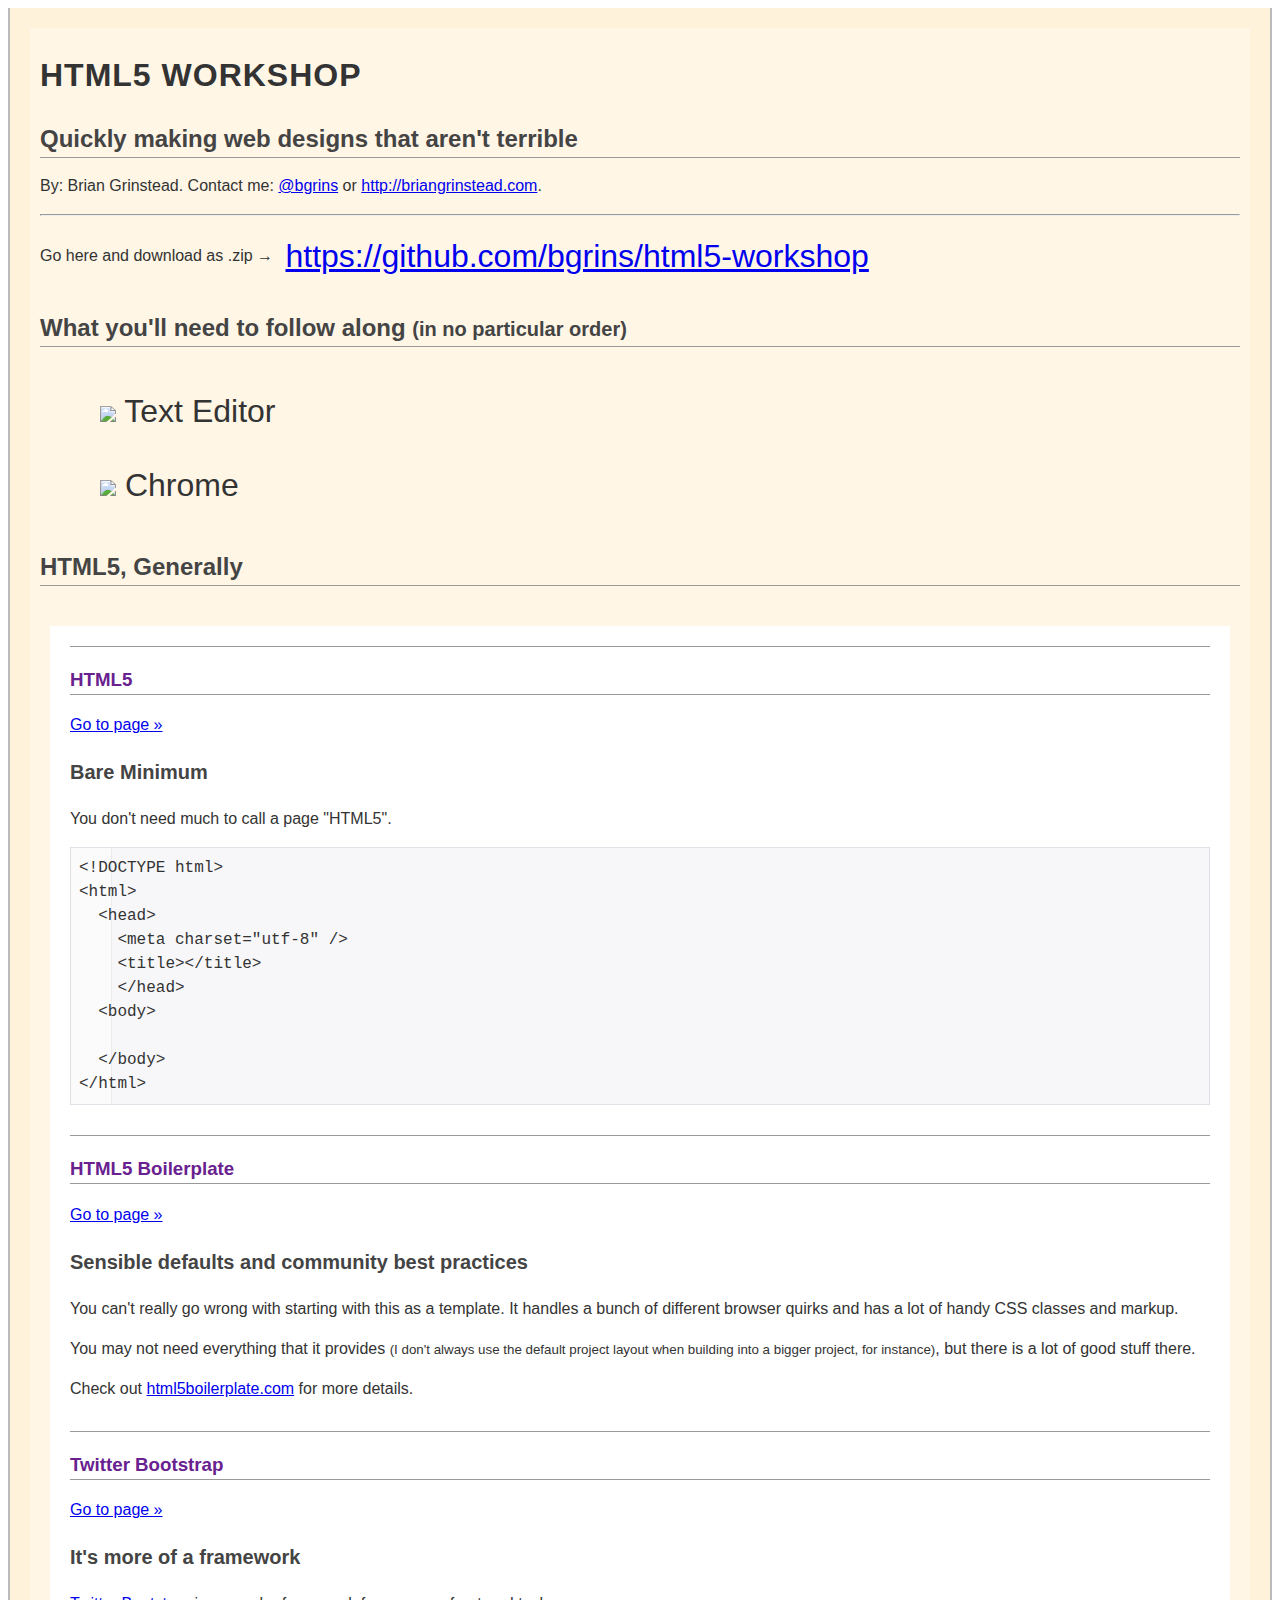
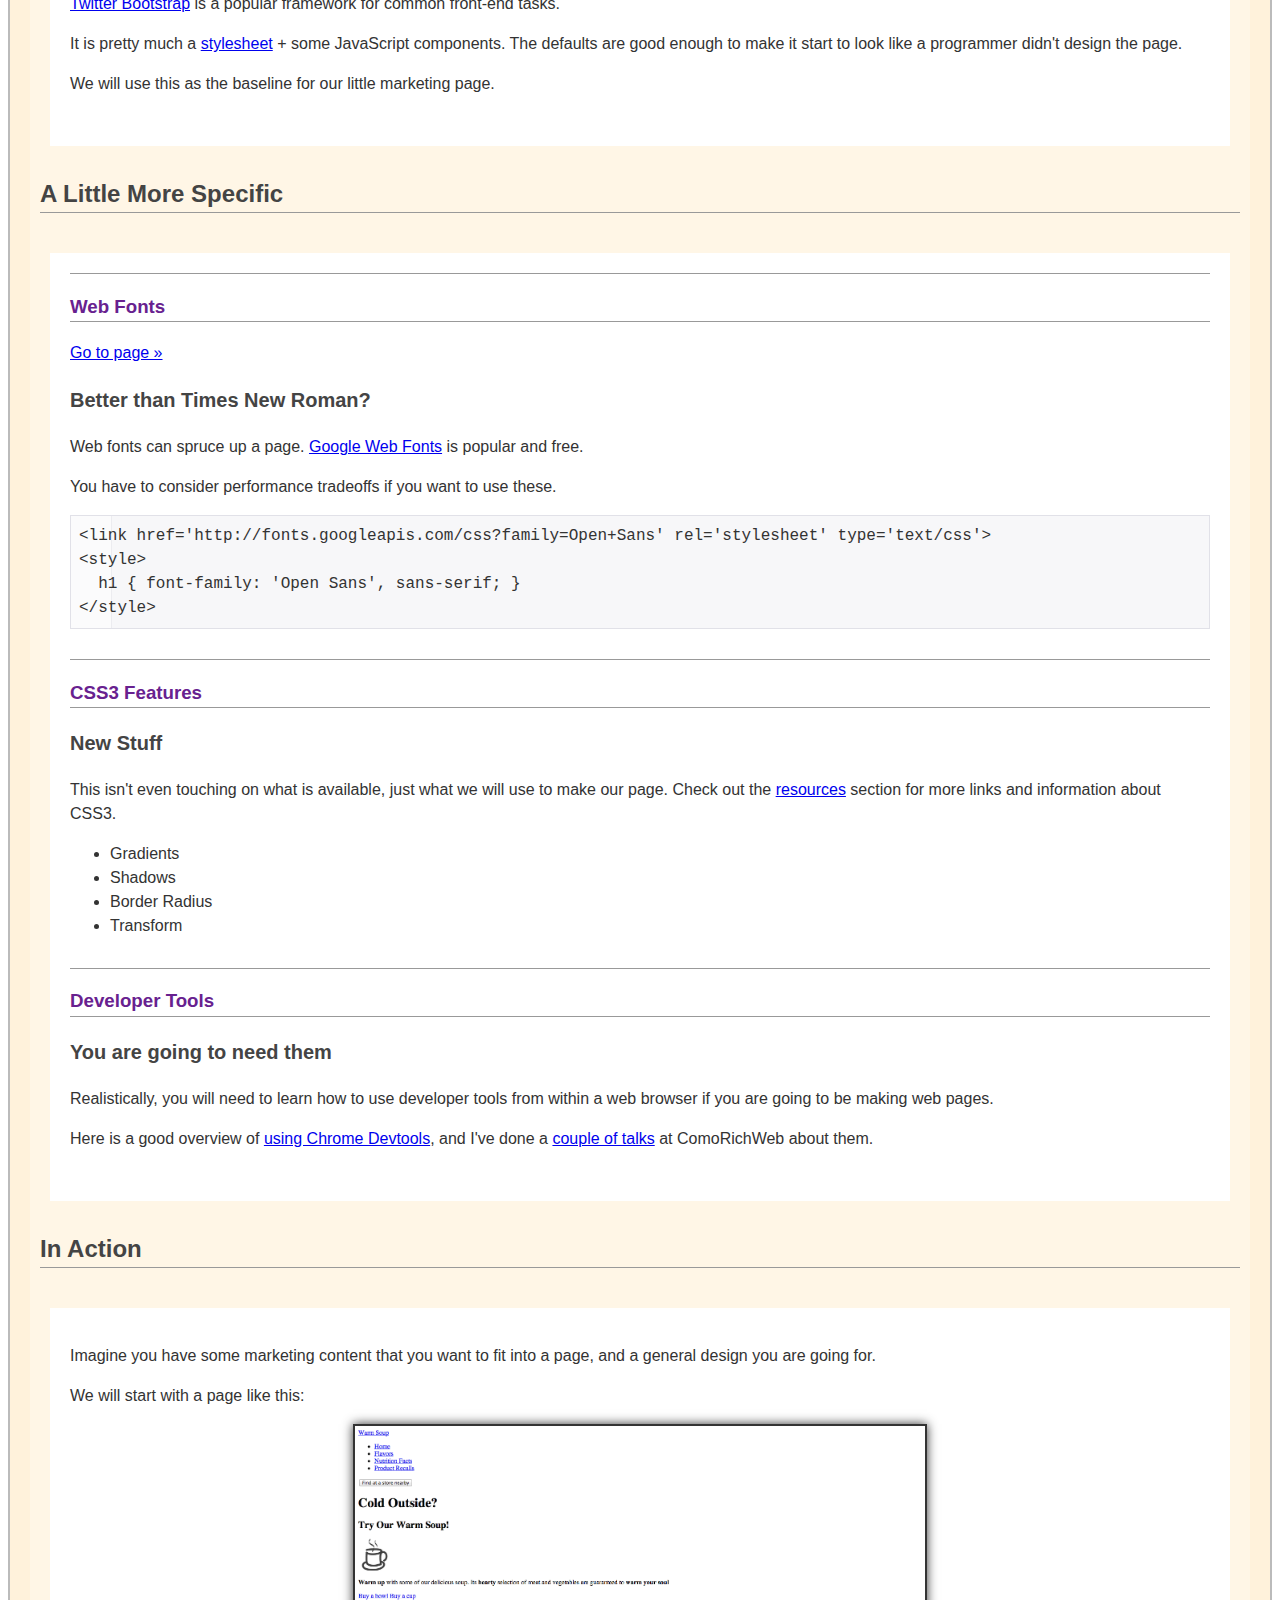
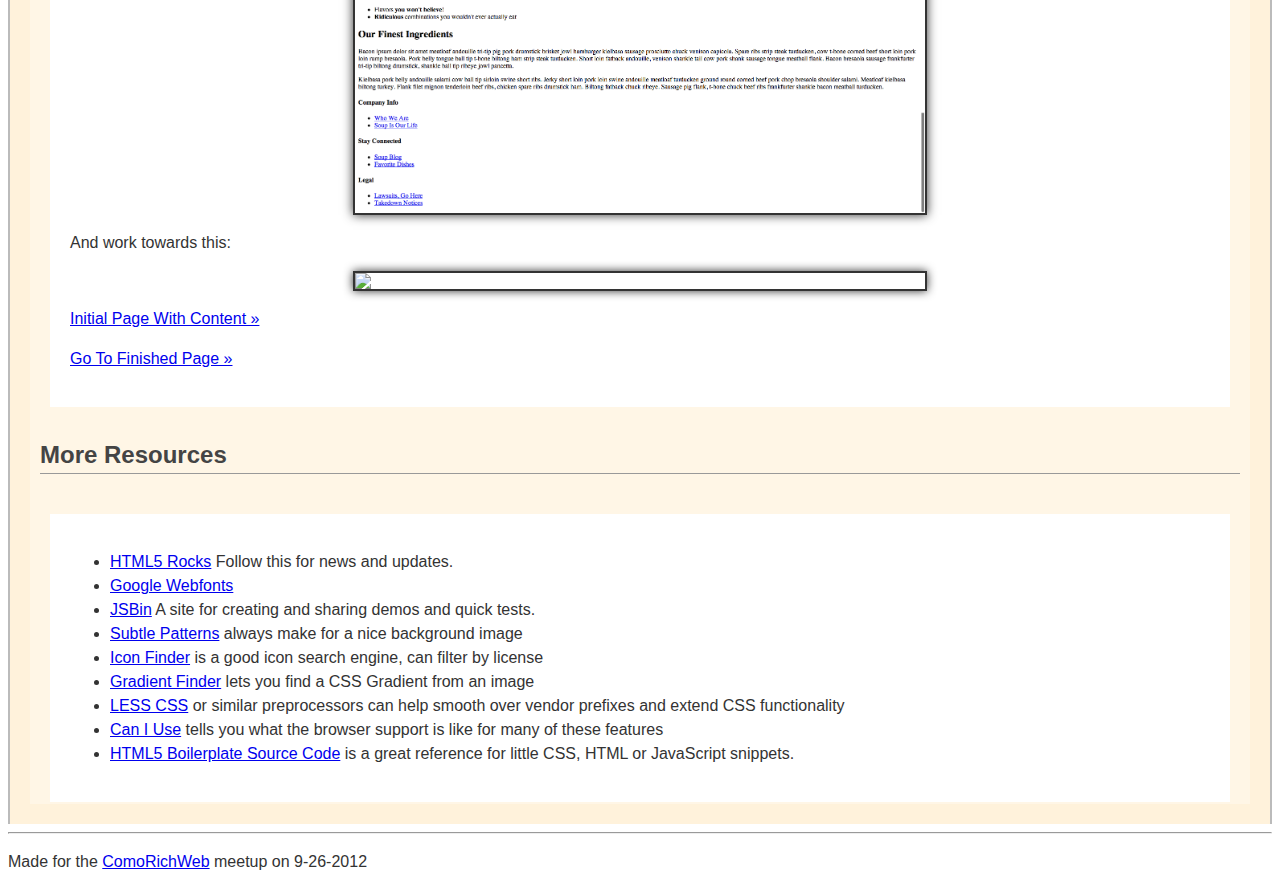
==== commit 1fe4fe77: "update content" ====
--- a/index.html
+++ b/index.html
@@ -43,7 +43,7 @@
 
             <div class="row-fluid">
               <div class="span4">
-                <h3>0: HTML5</h3>
+                <h3>HTML5</h3>
                 <p><a class="btn" target="_blank" href="0-html5/index.html">Go to page &raquo;</a></p>
               </div>
               <div class="span8">
@@ -53,7 +53,7 @@
 &lt;!DOCTYPE html&gt;
 &lt;html&gt;
   &lt;head&gt;
-    &lt;meta charset=utf-8 /&gt;
+    &lt;meta charset="utf-8" /&gt;
     &lt;title&gt;&lt;/title&gt;
     &lt;/head&gt;
   &lt;body&gt;
@@ -66,7 +66,7 @@
 
             <div class="row-fluid">
               <div class="span4">
-                <h3>1: HTML5 Boilerplate</h3>
+                <h3>HTML5 Boilerplate</h3>
                 <p><a class="btn" target="_blank" href="1-html5-boilerplate/index.html">Go to page &raquo;</a></p>
               </div>
               <div class="span8">
@@ -85,7 +85,7 @@
 
             <div class="row-fluid">
               <div class="span4">
-                <h3>2: Twitter Bootstrap</h3>
+                <h3>Twitter Bootstrap</h3>
                 <p><a class="btn" target="_blank" href="2-with-bootstrap/index.html">Go to page &raquo;</a></p>
               </div>
               <div class="span8">
@@ -110,7 +110,7 @@
             <div class="row-fluid">
               <div class="span4">
                 <h3>Web Fonts</h3>
-                <p><a class="btn" target="_blank" href="2-with-bootstrap/index.html">Go to page &raquo;</a></p>
+                <p><a class="btn" target="_blank" href="3-web-fonts/index.html">Go to page &raquo;</a></p>
               </div>
               <div class="span8">
                 <h3>Better than Times New Roman?</h3>
@@ -157,14 +157,14 @@
             </div>
           </div>
 
-          <h2>Let's Make a Web Page That Looks Like a Programmer Didn't Do It</h2>
+          <h2>In Action</h2>
 
           <div class='steps'>
             <p>
               Imagine you have some marketing content that you want to fit into a page, and a general design you are going for.
             </p>
             <p>
-              We will start with a design like this:
+              We will start with a page like this:
             </p>
               <a href='4-marketing-design/initial.html' target="_blank"><img src='home-page/img/warm-soup-initial.png' /></a>
             <p>
@@ -186,10 +186,13 @@
               <li><a href='http://www.html5rocks.com/en/'>HTML5 Rocks</a> Follow this for news and updates.</a></li>
               <li><a href='http://www.google.com/webfonts'>Google Webfonts</a></li>
               <li><a href='http://jsbin.com/'>JSBin</a> A site for creating and sharing demos and quick tests.</a></li>
-              <li><a href='http://subtlepatterns.com/'>Subtle Patterns</a> (always make for a nice background image)</a></li>
-              <li><a href='http://iconfinder.com/'>Icon Finder</a> (good icon search engine, can filter by license)</li>
-              <li><a href='http://gradientfinder.com/'>Gradient Finder</a> (find a CSS Gradient from an image)</li>
-              <li><a href='http://lesscss.org/'>LESS CSS</a> or similar preprocessors (can help smooth over vendor prefixes and extend CSS functionality)</li>
+              <li><a href='http://subtlepatterns.com/'>Subtle Patterns</a> always make for a nice background image</a></li>
+              <li><a href='http://iconfinder.com/'>Icon Finder</a> is a good icon search engine, can filter by license</li>
+              <li><a href='http://gradientfinder.com/'>Gradient Finder</a> lets you find a CSS Gradient from an image</li>
+              <li><a href='http://lesscss.org/'>LESS CSS</a> or similar preprocessors can help smooth over vendor prefixes and extend CSS functionality</li>
+              <li><a href='http://caniuse.com/'>Can I Use</a> tells you what the browser support is like for many of these features</li>
+              <li><a href='https://github.com/h5bp/html5-boilerplate'>HTML5 Boilerplate Source Code</a> is a great reference for little CSS, HTML or JavaScript snippets.</li>
+
             </ul>
           </div>
 
